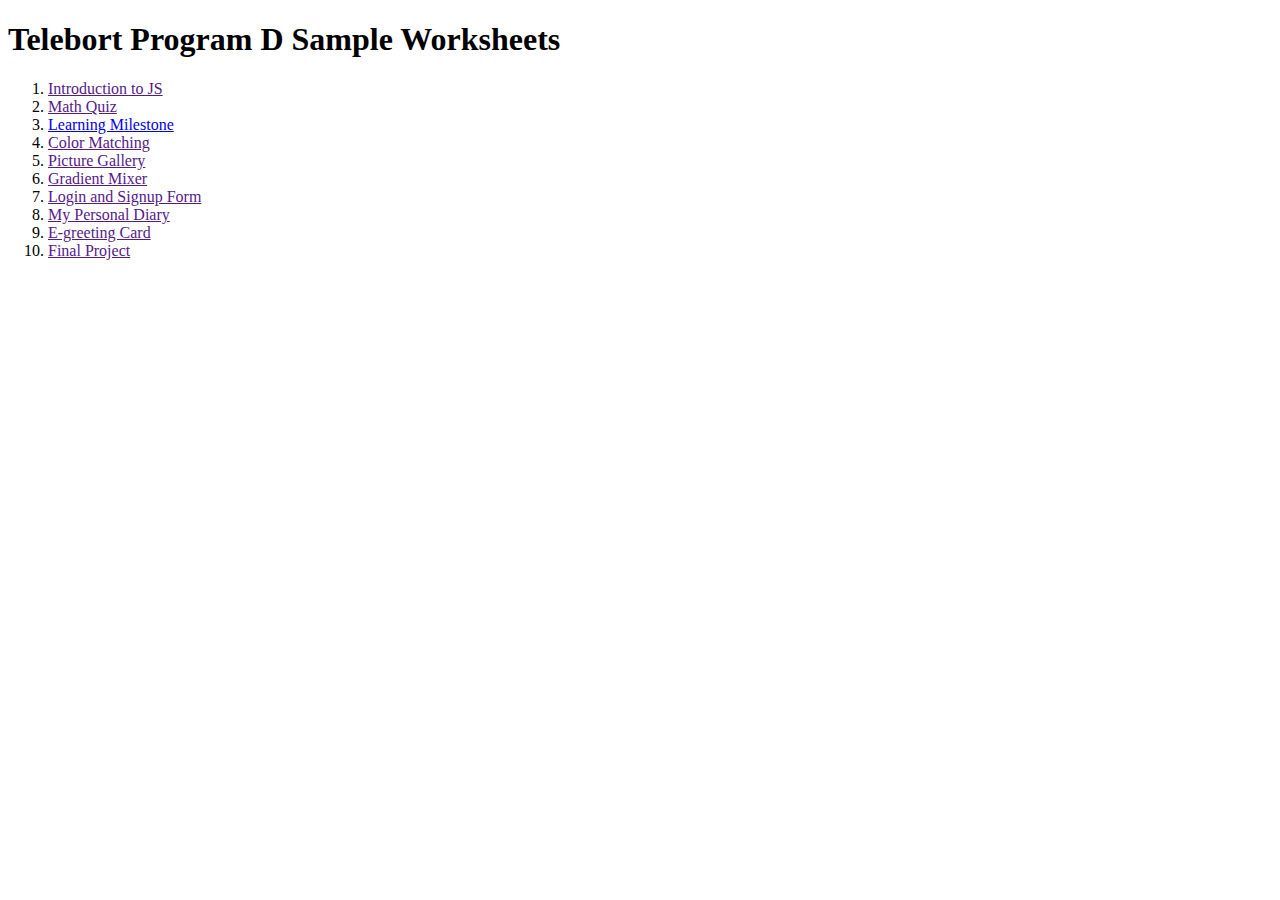
==== index.html @ f1868c36 "Update index.html" ====
<!DOCTYPE html>
<html lang="en">

<head>
    <meta charset="UTF-8">
    <meta name="viewport" content="width=device-width, initial-scale=1.0">
    <meta http-equiv="X-UA-Compatible" content="ie=edge">
    <title>Telebort Program D Worksheets</title>
</head>

<body>
    <h1>Telebort Program D Sample Worksheets</h1>
    <ol>
        <li><a href="">Introduction to JS</a></li>
        <li><a href="">Math Quiz</a></li>
        <li><a href="Learning_Milestone.html">Learning Milestone</a></li>
        <li><a href="">Color Matching</a></li>
        <li><a href="">Picture Gallery</a></li>
        <li><a href="">Gradient Mixer</a></li>
        <li><a href="">Login and Signup Form</a></li>
        <li><a href="">My Personal Diary</a></li>
        <li><a href="">E-greeting Card</a></li>
        <li><a href="">Final Project</a></li>
    </ol>
</body>

</html>
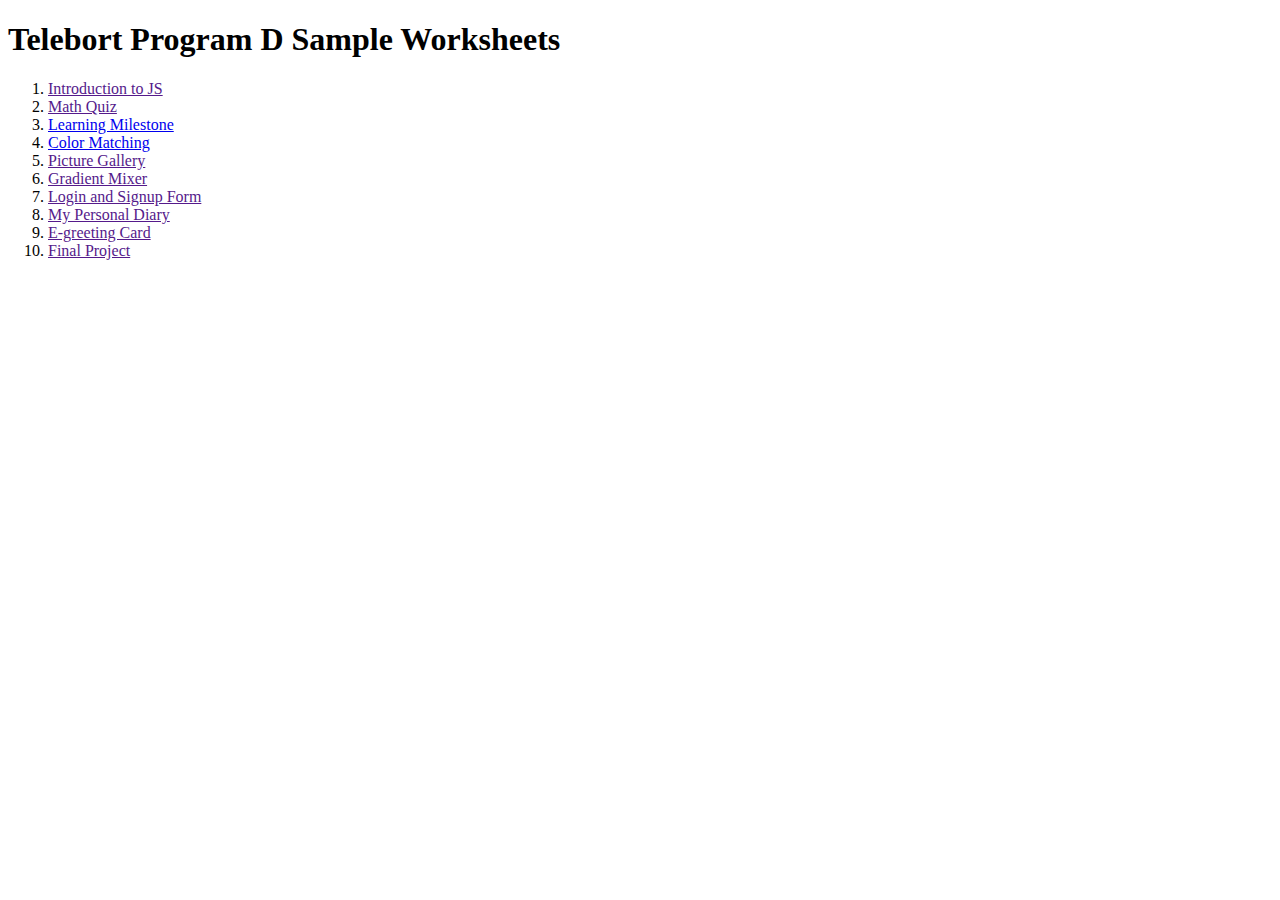
==== commit c3cd2acf: "Add color game worksheet" ====
--- a/index.html
+++ b/index.html
@@ -13,8 +13,8 @@
     <ol>
         <li><a href="">Introduction to JS</a></li>
         <li><a href="">Math Quiz</a></li>
-        <li><a href="Learning_Milestone.html">Learning Milestone</a></li>
-        <li><a href="">Color Matching</a></li>
+        <li><a href="Learning_Milestone/Learning_Milestone.html">Learning Milestone</a></li>
+        <li><a href="Color_Game/index.html">Color Matching</a></li>
         <li><a href="">Picture Gallery</a></li>
         <li><a href="">Gradient Mixer</a></li>
         <li><a href="">Login and Signup Form</a></li>
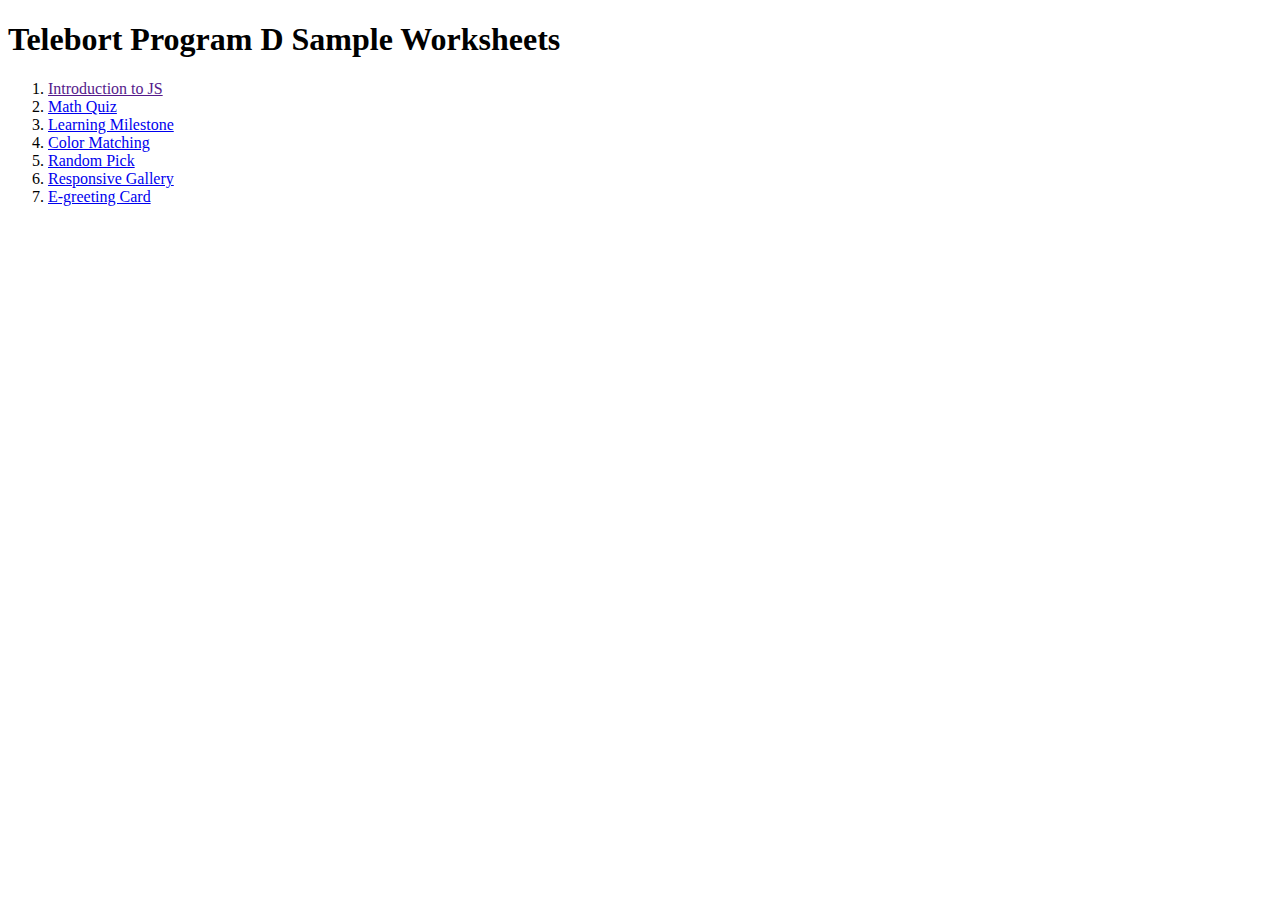
==== commit 53f73ee3: "Add Greeting Card" ====
--- a/index.html
+++ b/index.html
@@ -12,16 +12,13 @@
     <h1>Telebort Program D Sample Worksheets</h1>
     <ol>
         <li><a href="">Introduction to JS</a></li>
-        <li><a href="">Math Quiz</a></li>
+        <li><a href="Math_Quiz/index.html">Math Quiz</a></li>
         <li><a href="Learning_Milestone/Learning_Milestone.html">Learning Milestone</a></li>
         <li><a href="Color_Game/index.html">Color Matching</a></li>
-        <li><a href="">Picture Gallery</a></li>
-        <li><a href="">Gradient Mixer</a></li>
-        <li><a href="">Login and Signup Form</a></li>
-        <li><a href="">My Personal Diary</a></li>
-        <li><a href="">E-greeting Card</a></li>
-        <li><a href="">Final Project</a></li>
+        <li><a href="Random_Pick/index.html">Random Pick</a></li>
+        <li><a href="Responsive_Gallery/Responsive_Gallery.html">Responsive Gallery</a></li>
+        <li><a href="Greeting_Card/index.html">E-greeting Card</a></li>
     </ol>
 </body>
 
-</html>+</html>
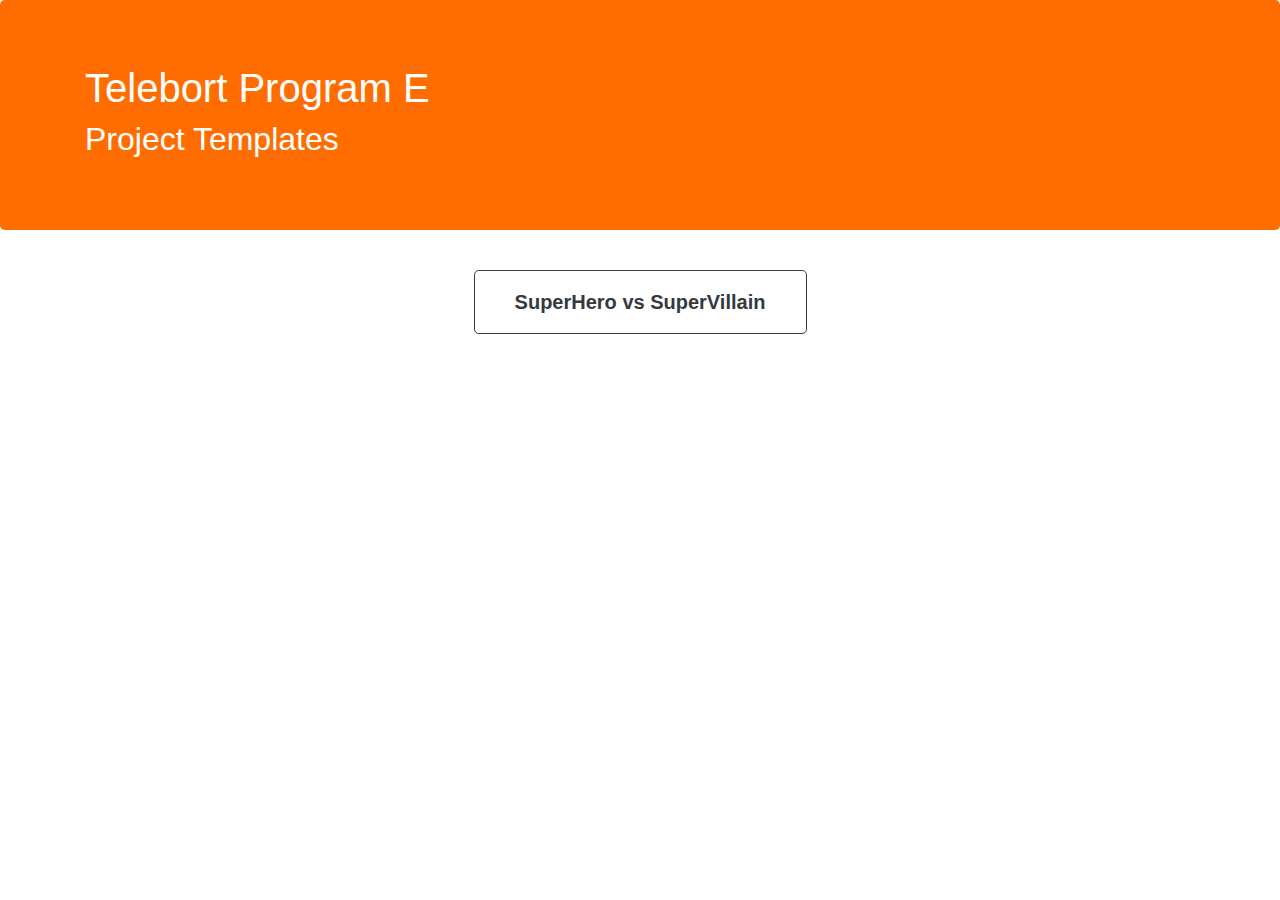
==== commit 597e97c4: "Update index.html" ====
--- a/index.html
+++ b/index.html
@@ -1,24 +1,86 @@
 <!DOCTYPE html>
 <html lang="en">
+  <head>
+    <meta charset="UTF-8" />
+    <meta name="viewport" content="width=device-width, initial-scale=1.0" />
+    <meta http-equiv="X-UA-Compatible" content="ie=edge" />
+    <link
+      rel="stylesheet"
+      href="https://stackpath.bootstrapcdn.com/bootstrap/4.3.1/css/bootstrap.min.css"
+      integrity="sha384-ggOyR0iXCbMQv3Xipma34MD+dH/1fQ784/j6cY/iJTQUOhcWr7x9JvoRxT2MZw1T"
+      crossorigin="anonymous"
+    />
 
-<head>
-    <meta charset="UTF-8">
-    <meta name="viewport" content="width=device-width, initial-scale=1.0">
-    <meta http-equiv="X-UA-Compatible" content="ie=edge">
-    <title>Telebort Program D Worksheets</title>
-</head>
+    <style>
+      a {
+        width: 100%;
+      }
 
-<body>
-    <h1>Telebort Program D Sample Worksheets</h1>
-    <ol>
-        <li><a href="">Introduction to JS</a></li>
-        <li><a href="Math_Quiz/index.html">Math Quiz</a></li>
-        <li><a href="Learning_Milestone/Learning_Milestone.html">Learning Milestone</a></li>
-        <li><a href="Color_Game/index.html">Color Matching</a></li>
-        <li><a href="Random_Pick/index.html">Random Pick</a></li>
-        <li><a href="Responsive_Gallery/Responsive_Gallery.html">Responsive Gallery</a></li>
-        <li><a href="Greeting_Card/index.html">E-greeting Card</a></li>
-    </ol>
-</body>
+      @media screen and (min-width: 768px) {
+        a {
+          width: 30%;
+        }
+      }
+    </style>
+    <title>Telebort Program E Project Templates</title>
+  </head>
 
+  <body>
+    <div class="jumbotron text-white" style="background-color: #ff6d00">
+      <div class="container">
+        <h1>Telebort Program E</h1>
+        <h2>Project Templates</h2>
+      </div>
+    </div>
+
+    <div class="container">
+      <div
+        class="d-flex flex-column flex-md-row justify-content-around mb-md-5"
+      >
+        <a
+          class="btn btn-lg btn-outline-dark font-weight-bold py-3 my-2"
+          href=""
+          >SuperHero vs SuperVillain</a
+        >
+        <!-- <a
+          class="btn btn-lg btn-outline-dark font-weight-bold py-3 my-2"
+          href="Math_Quiz/index.html"
+          >Math Quiz</a
+        >
+        <a
+          class="btn btn-lg btn-outline-dark font-weight-bold py-3 my-2"
+          href="Bootstrap_Template/index.html"
+          >Bootstrap</a
+        >
+        <a
+          class="btn btn-lg btn-outline-dark font-weight-bold py-3 my-2"
+          href=""
+          >Function-DOM-Event</a
+        >
+      </div>
+
+      <div class="d-flex flex-column flex-md-row justify-content-around">
+        <a
+          class="btn btn-lg btn-outline-dark font-weight-bold py-3 my-2"
+          href="Colour_Battle/index.html"
+          >Colour Battle!</a
+        >
+        <a
+          class="btn btn-lg btn-outline-dark font-weight-bold py-3 my-2"
+          href="Tasks_Mate/index.html"
+          >Tasks Mate</a
+        >
+        <a
+          class="btn btn-lg btn-outline-dark font-weight-bold py-3 my-2"
+          href="Greeting_Card/index.html"
+          >E-greeting Card</a
+        >
+        <a
+          class="btn btn-lg btn-outline-dark font-weight-bold py-3 my-2"
+          href="Typing_Master/index.html"
+          >Typing Master</a
+        > -->
+      </div>
+    </div>
+  </body>
 </html>
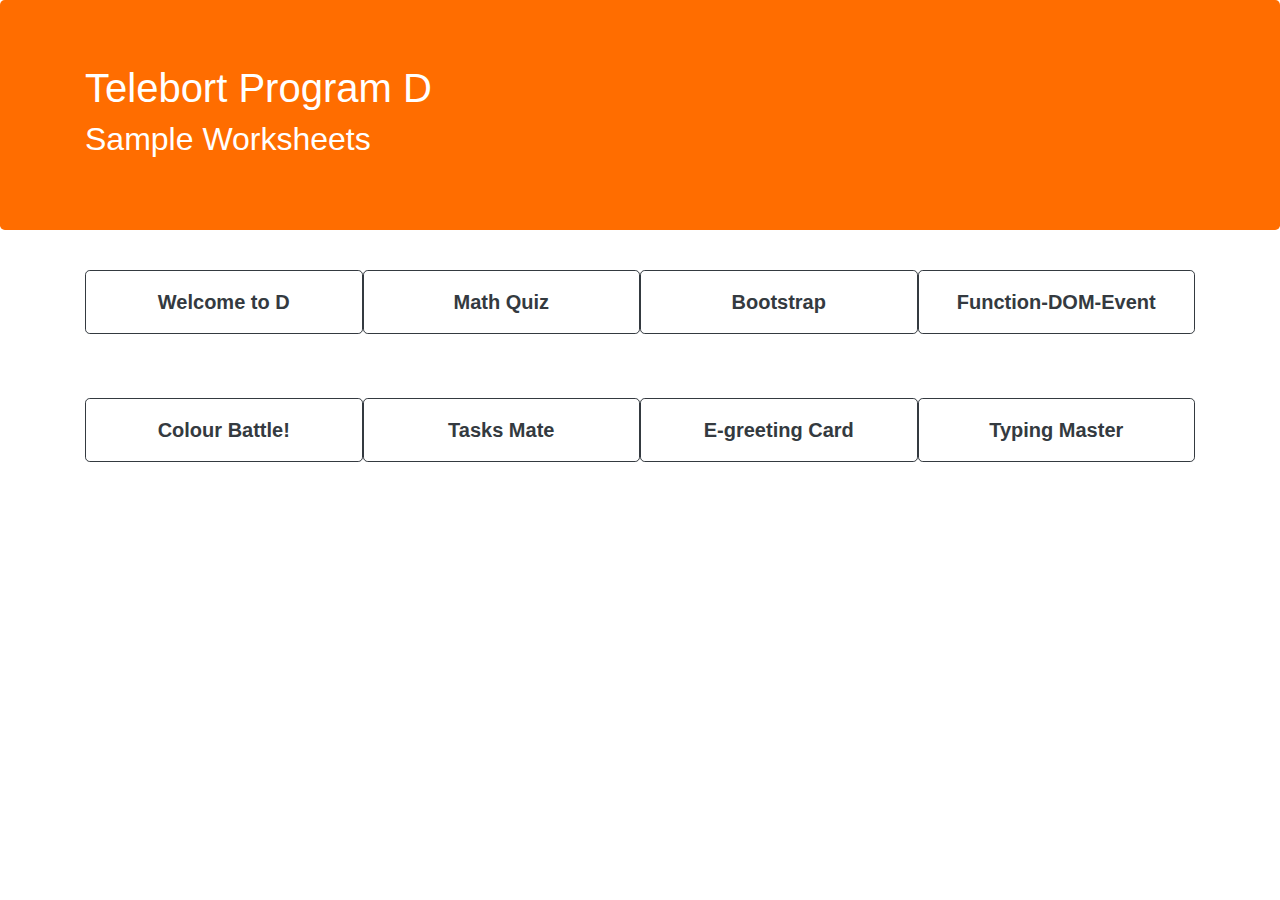
==== commit 07249e8e: "Restore back html program D" ====
--- a/index.html
+++ b/index.html
@@ -22,14 +22,14 @@
         }
       }
     </style>
-    <title>Telebort Program E Project Templates</title>
+    <title>Telebort Program D Worksheets</title>
   </head>
 
   <body>
     <div class="jumbotron text-white" style="background-color: #ff6d00">
       <div class="container">
-        <h1>Telebort Program E</h1>
-        <h2>Project Templates</h2>
+        <h1>Telebort Program D</h1>
+        <h2>Sample Worksheets</h2>
       </div>
     </div>
 
@@ -40,9 +40,9 @@
         <a
           class="btn btn-lg btn-outline-dark font-weight-bold py-3 my-2"
           href=""
-          >SuperHero vs SuperVillain</a
+          >Welcome to D</a
         >
-        <!-- <a
+        <a
           class="btn btn-lg btn-outline-dark font-weight-bold py-3 my-2"
           href="Math_Quiz/index.html"
           >Math Quiz</a
@@ -79,7 +79,7 @@
           class="btn btn-lg btn-outline-dark font-weight-bold py-3 my-2"
           href="Typing_Master/index.html"
           >Typing Master</a
-        > -->
+        >
       </div>
     </div>
   </body>
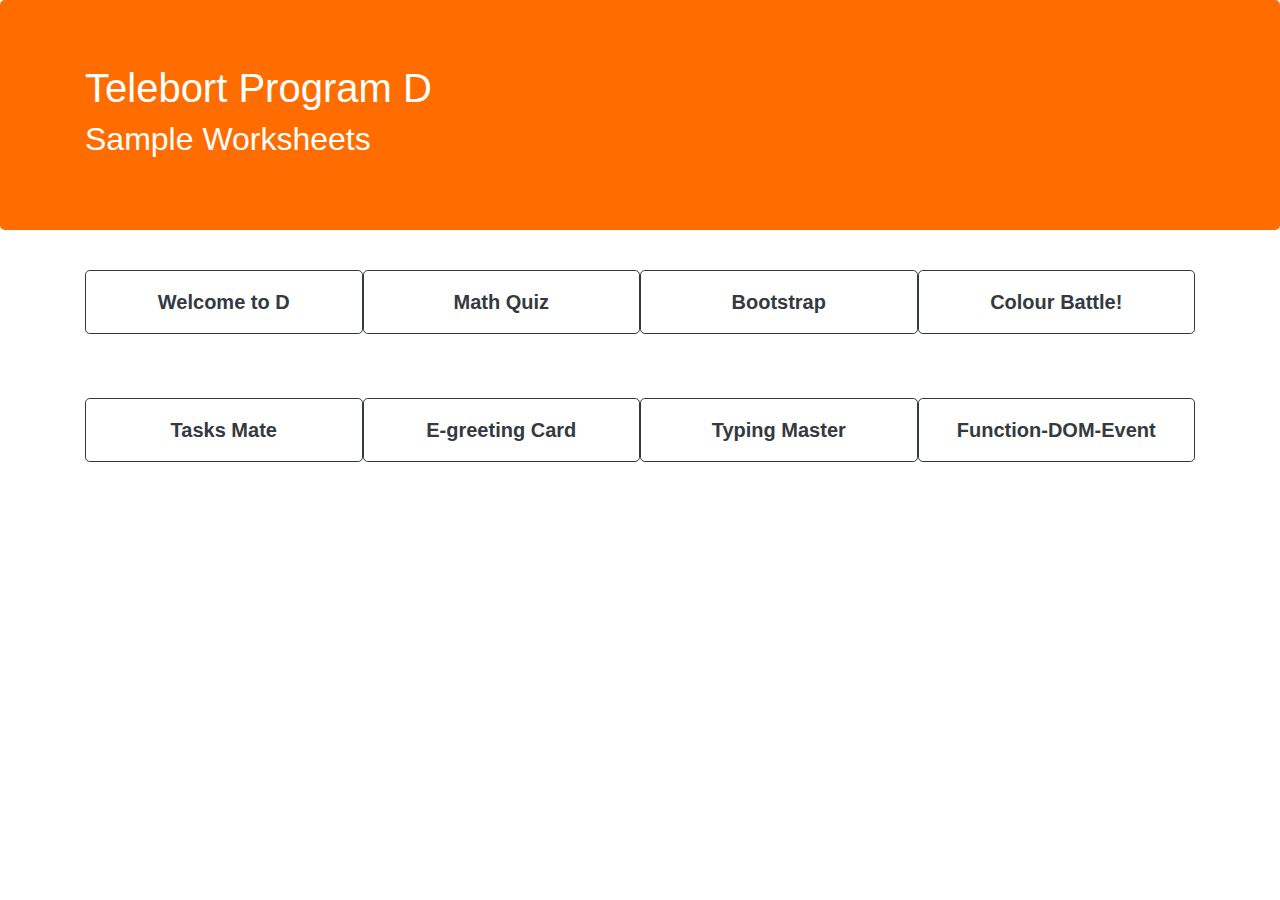
==== commit 43bfc725: "add on project Click Rush" ====
--- a/index.html
+++ b/index.html
@@ -54,17 +54,12 @@
         >
         <a
           class="btn btn-lg btn-outline-dark font-weight-bold py-3 my-2"
-          href=""
-          >Function-DOM-Event</a
+          href="Colour_Battle/index.html"
+          >Colour Battle!</a
         >
       </div>
 
       <div class="d-flex flex-column flex-md-row justify-content-around">
-        <a
-          class="btn btn-lg btn-outline-dark font-weight-bold py-3 my-2"
-          href="Colour_Battle/index.html"
-          >Colour Battle!</a
-        >
         <a
           class="btn btn-lg btn-outline-dark font-weight-bold py-3 my-2"
           href="Tasks_Mate/index.html"
@@ -80,6 +75,11 @@
           href="Typing_Master/index.html"
           >Typing Master</a
         >
+        <a
+        class="btn btn-lg btn-outline-dark font-weight-bold py-3 my-2"
+        href="Click_Rush/index.html"
+        >Function-DOM-Event</a
+      >
       </div>
     </div>
   </body>
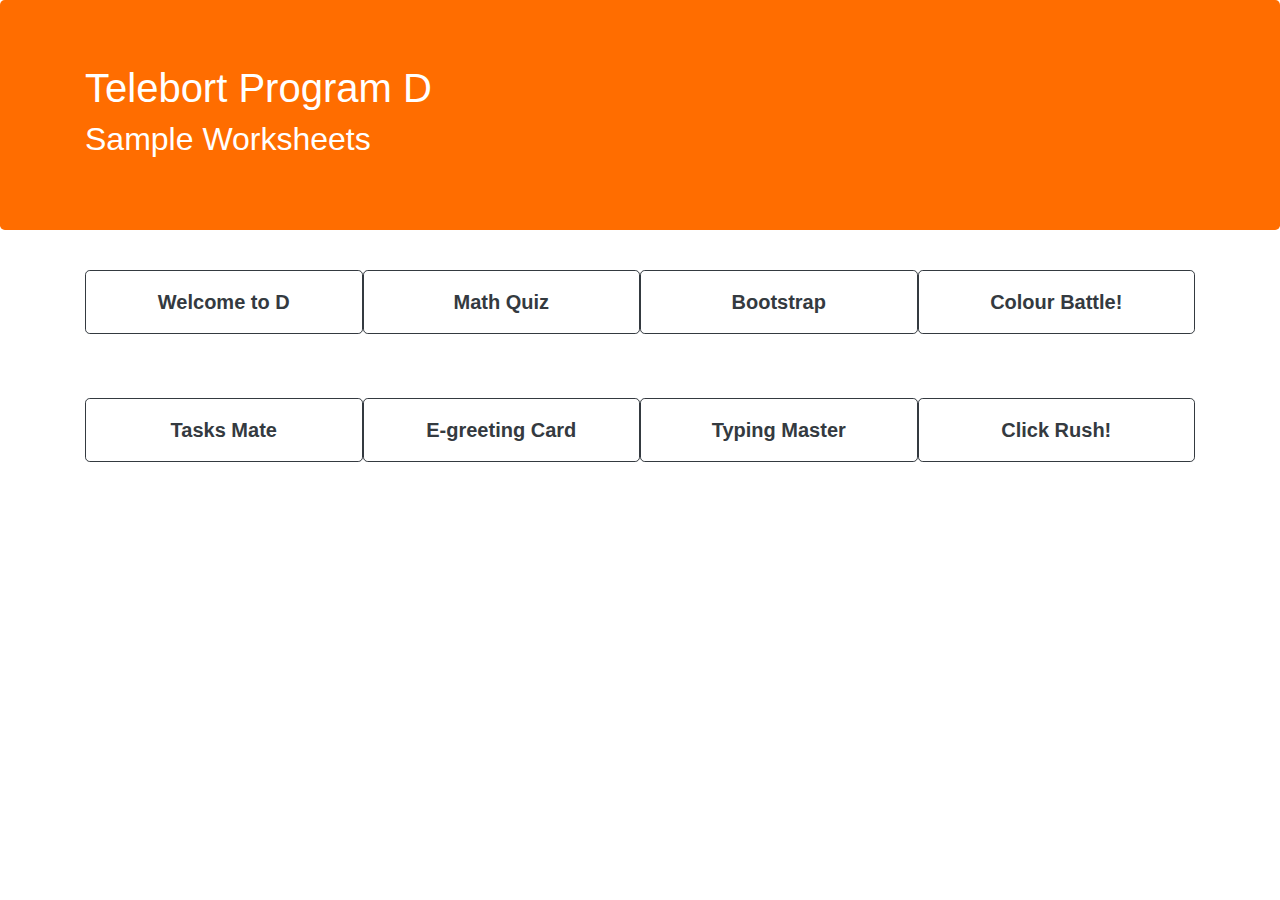
==== commit 3d316b1f: "add quotes in project" ====
--- a/index.html
+++ b/index.html
@@ -78,7 +78,7 @@
         <a
         class="btn btn-lg btn-outline-dark font-weight-bold py-3 my-2"
         href="Click_Rush/index.html"
-        >Function-DOM-Event</a
+        >Click Rush!</a
       >
       </div>
     </div>
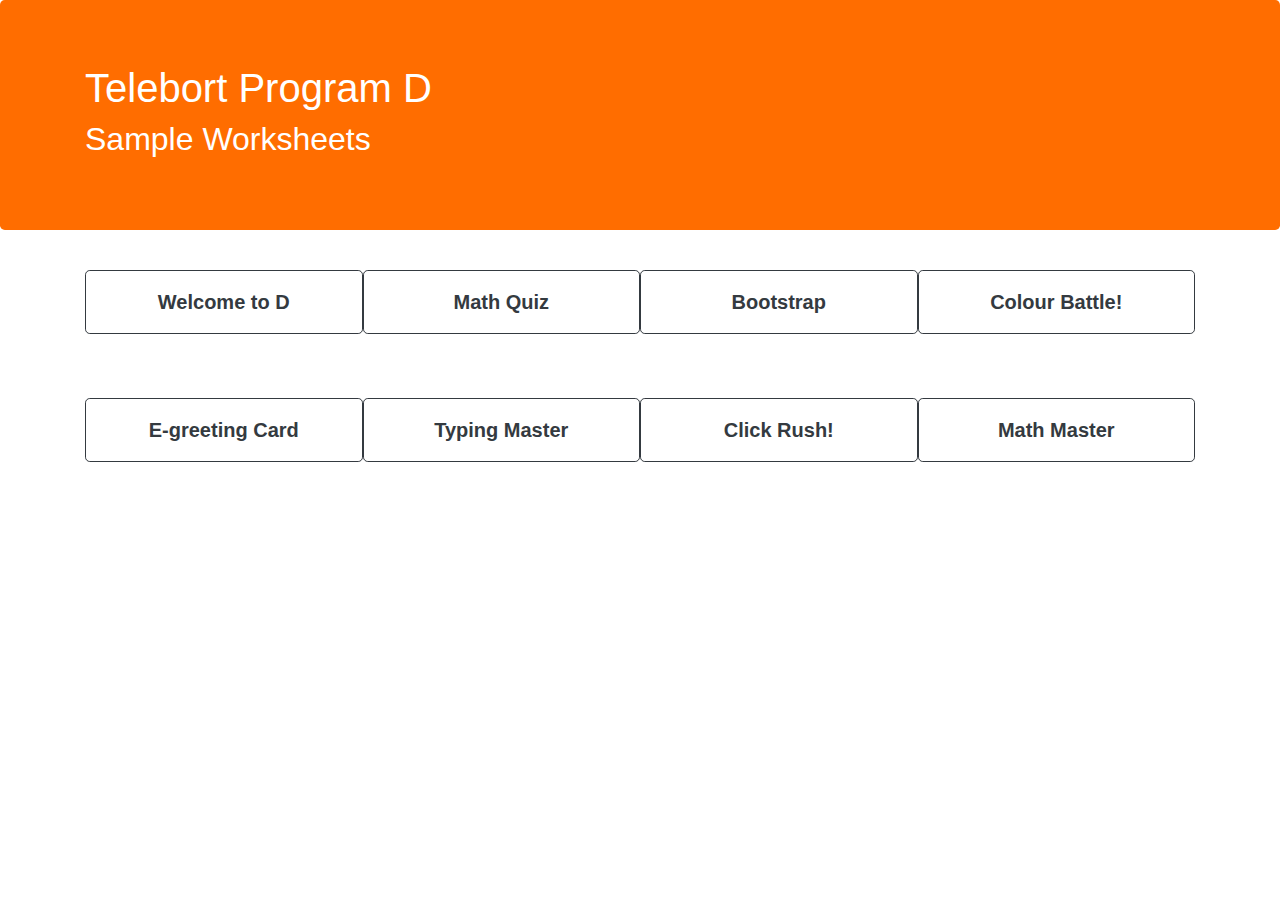
==== commit 4963d3b3: "upload math master project" ====
--- a/index.html
+++ b/index.html
@@ -60,11 +60,11 @@
       </div>
 
       <div class="d-flex flex-column flex-md-row justify-content-around">
-        <a
+        <!-- <a
           class="btn btn-lg btn-outline-dark font-weight-bold py-3 my-2"
           href="Tasks_Mate/index.html"
           >Tasks Mate</a
-        >
+        > -->
         <a
           class="btn btn-lg btn-outline-dark font-weight-bold py-3 my-2"
           href="Greeting_Card/index.html"
@@ -80,6 +80,11 @@
         href="Click_Rush/index.html"
         >Click Rush!</a
       >
+      <a
+          class="btn btn-lg btn-outline-dark font-weight-bold py-3 my-2"
+          href="Math_Master/index.html"
+          >Math Master</a
+        >
       </div>
     </div>
   </body>
